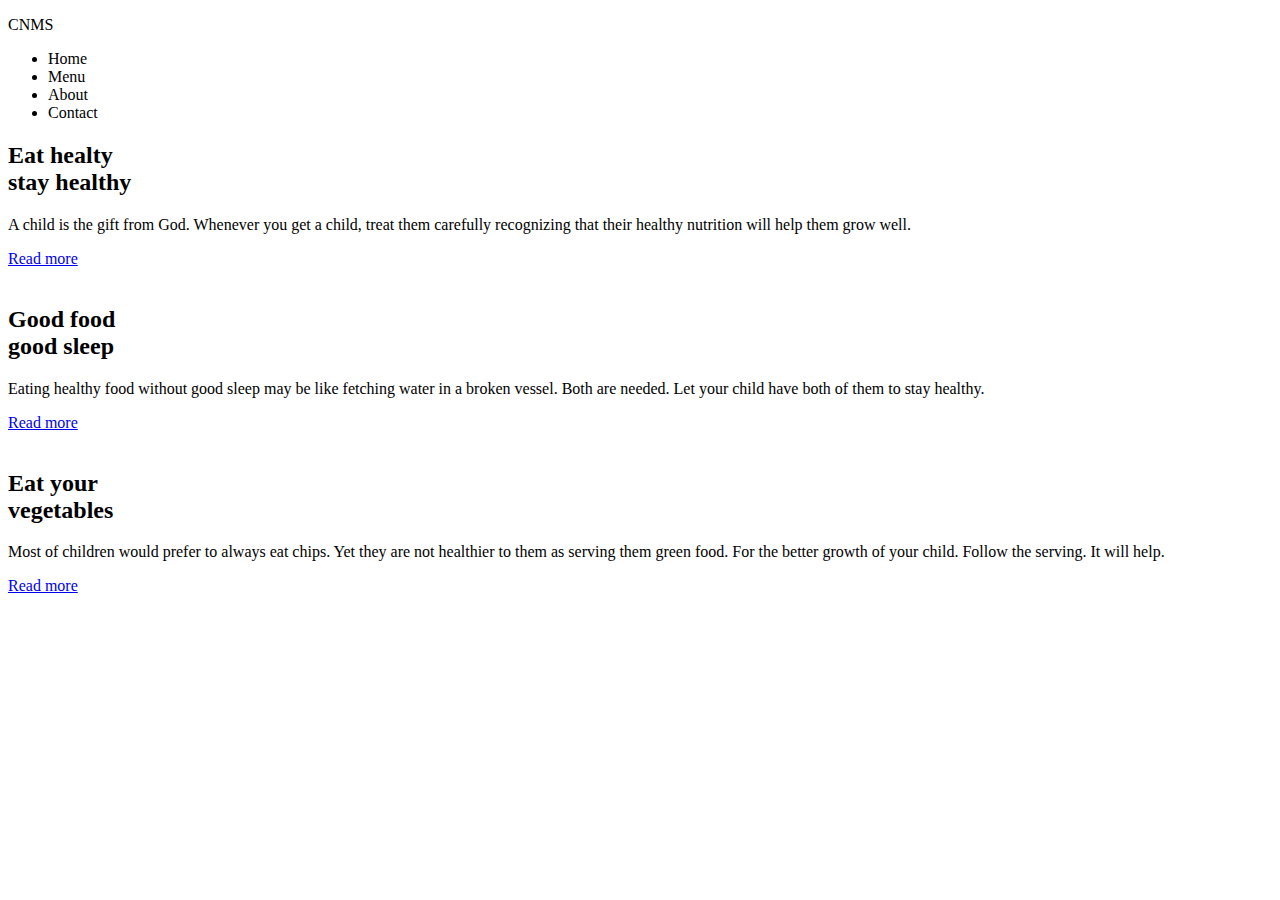
==== cnms/src/main/resources/templates/index.html @ c1b5f9c3 "CNMS project" ====
<!DOCTYPE html>
<html lang="en" xmlns:th="http://www.thymeleaf.org">
<head>
  <meta charset="UTF-8">
  <title>CNMS Home</title>
  <link rel="stylesheet" type="text/css" href="/css/homeStyle.scss">
  <link rel="stylesheet" href="https://cdnjs.cloudflare.com/ajax/libs/font-awesome/5.15.2/css/all.min.css"/>
</head>
<body>
<div class="container">
  <nav id="nav">
    <div class="logo">
      <p>CNMS</p>
    </div> <!-- logo -->
    <ul>
      <li><a th:href="@{/home}" class="active">Home</a></li>
      <li><a th:href="@{/home}">Menu</a></li>
      <li><a th:href="@{/home}">About</a></li>
      <li><a th:href="@{/home}">Contact</a></li>
    </ul>
    <div class="menuIcon"></div>
  </nav> <!-- nav -->

  <header>
    <div class="text">
      <h2>Eat healty <br> stay healthy</h2>
      <p>A child is the gift from God. Whenever you get a child, treat them carefully recognizing that their
        healthy nutrition will help them grow well.</p>
      <a href="#" class="btn">Read more</a>
    </div> <!-- text -->
    <div class="img">
      <img src="https://i.ibb.co/mcHHGjL/plate.jpg" alt="">
    </div> <!-- img -->
  </header>

  <header>
    <div class="text">
      <h2>Good food <br> good sleep</h2>
      <p>Eating healthy food without good sleep may be like fetching water in a broken vessel.
        Both are needed. Let your child have both of them to stay healthy.</p>
      <a href="#" class="btn">Read more</a>
    </div> <!-- text -->
    <div class="img">
      <img src="https://i.ibb.co/vXv864h/salad.jpg" alt="">
    </div> <!-- img -->
  </header>

  <header>
    <div class="text">
      <h2>Eat your <br>vegetables</h2>
      <p>Most of children would prefer to always eat chips. Yet they are not healthier to them as
        serving them green food. For the better growth of your child. Follow the serving. It will help.</p>
      <a href="#" class="btn">Read more</a>
    </div> <!-- text -->
    <div class="img">
      <img src="https://i.ibb.co/0jkRJCx/veges.jpg" alt="">
    </div> <!-- img -->
  </header>

</div> <!-- container -->
</body>
</html>
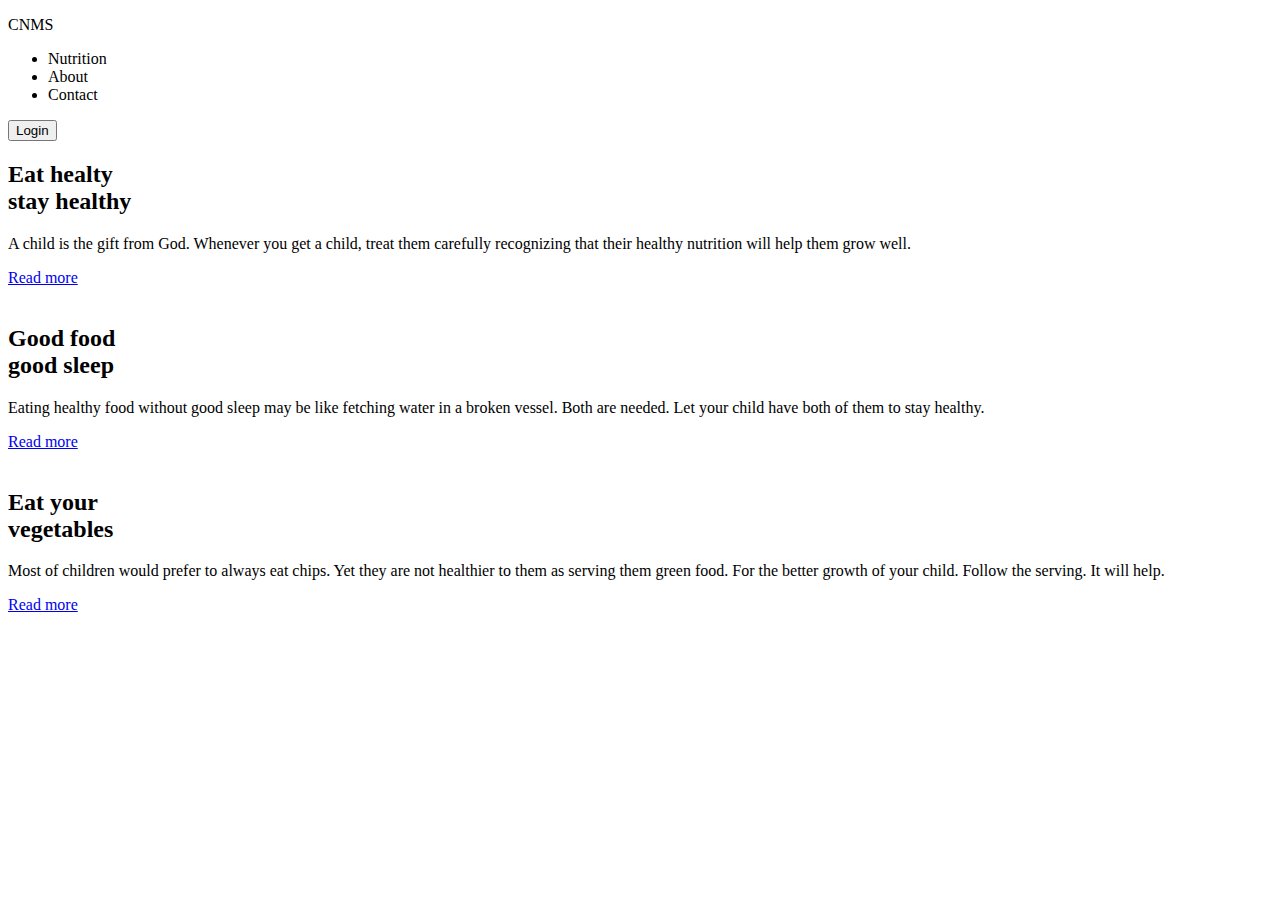
==== commit 55ee7774: "CNMS web tech project" ====
--- a/cnms/src/main/resources/templates/index.html
+++ b/cnms/src/main/resources/templates/index.html
@@ -3,7 +3,7 @@
 <head>
   <meta charset="UTF-8">
   <title>CNMS Home</title>
-  <link rel="stylesheet" type="text/css" href="/css/homeStyle.scss">
+  <link rel="stylesheet" type="text/css" th:href="@{/css/homeStyle.css}">
   <link rel="stylesheet" href="https://cdnjs.cloudflare.com/ajax/libs/font-awesome/5.15.2/css/all.min.css"/>
 </head>
 <body>
@@ -13,11 +13,13 @@
       <p>CNMS</p>
     </div> <!-- logo -->
     <ul>
-      <li><a th:href="@{/home}" class="active">Home</a></li>
-      <li><a th:href="@{/home}">Menu</a></li>
+      <li><a th:href="@{/nutritions}">Nutrition</a></li>
       <li><a th:href="@{/home}">About</a></li>
       <li><a th:href="@{/home}">Contact</a></li>
     </ul>
+    <form th:action="@{/login}" method="post" class="logout">
+      <input type="submit" value="Login">
+    </form>
     <div class="menuIcon"></div>
   </nav> <!-- nav -->
 
@@ -41,7 +43,7 @@
       <a href="#" class="btn">Read more</a>
     </div> <!-- text -->
     <div class="img">
-      <img src="https://i.ibb.co/vXv864h/salad.jpg" alt="">
+      <img src="/assets/sleeping_baby.jpeg" alt="">
     </div> <!-- img -->
   </header>
 
